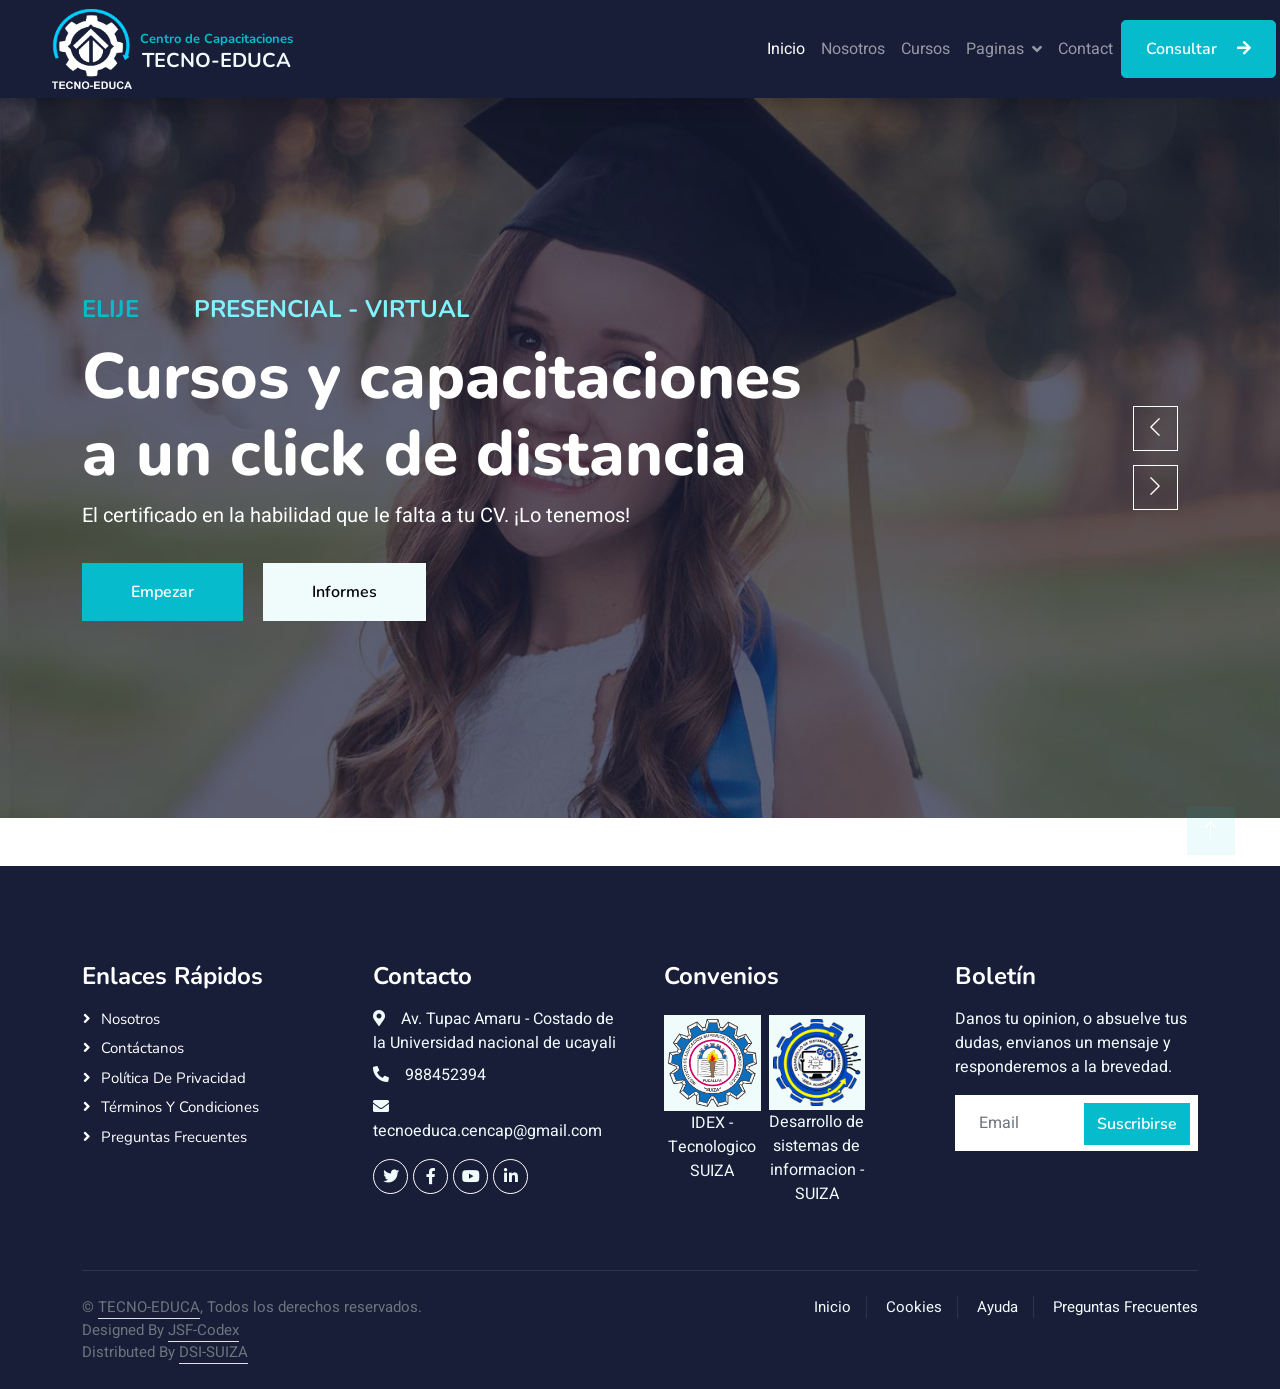
==== index.html @ f439a84f "Subiendo web estática" ====
<!DOCTYPE html>
<html lang="en">

<head>
    <meta charset="utf-8">
    <title>TECNO-EDUCA</title>
    <meta content="width=device-width, initial-scale=1.0" name="viewport">
    <meta content="" name="keywords">
    <meta content="" name="description">

    <!-- Favicon -->
    <link rel="icon" type="image/png" href="img/tecnoeduca.png">

    <!-- Google Web Fonts -->
    <link rel="preconnect" href="https://fonts.googleapis.com">
    <link rel="preconnect" href="https://fonts.gstatic.com" crossorigin>
    <link href="https://fonts.googleapis.com/css2?family=Heebo:wght@400;500;600&family=Nunito:wght@600;700;800&display=swap" rel="stylesheet">

    <!-- Icon Font Stylesheet -->
    <link href="https://cdnjs.cloudflare.com/ajax/libs/font-awesome/5.10.0/css/all.min.css" rel="stylesheet">
    <link href="https://cdn.jsdelivr.net/npm/bootstrap-icons@1.4.1/font/bootstrap-icons.css" rel="stylesheet">

    <!-- Libraries Stylesheet -->
    <link href="lib/animate/animate.min.css" rel="stylesheet">
    <link href="lib/owlcarousel/assets/owl.carousel.min.css" rel="stylesheet">

    <!-- Customized Bootstrap Stylesheet -->
    <link href="css/bootstrap.min.css" rel="stylesheet">

    <!-- Template Stylesheet -->
    <link href="css/style.css" rel="stylesheet">
    <link rel="stylesheet" href="/css/personal.css">
</head>

<body>
    <!-- Spinner Start -->
    <div id="spinner" class="show bg-white position-fixed translate-middle w-100 vh-100 top-50 start-50 d-flex align-items-center justify-content-center">
        <div class="spinner-border text-primary loading" role="status">
            <span class="sr-only">Loading...</span>
        </div>
    </div>
    <!-- Spinner End -->

    <!-- Navbar Start -->
    <nav class="navbar navbar-expand-lg bg-dark navbar-dark shadow sticky-top p-1">
        <a href="index.html" class="navbar-brand d-flex align-items-center px-4 px-lg-5">
            <img class="logo" src="img/tecnoeduca.png" alt="">
            <h5 class="m-2 alinear text-light"> <span class="title text-primary" >Centro de Capacitaciones</span><br> TECNO-EDUCA </h5>
        </a>
        <button type="button" class="navbar-toggler me-2" data-bs-toggle="collapse" data-bs-target="#navbarCollapse">
            <span class="navbar-toggler-icon"></span>
        </button>
        <div class="collapse navbar-collapse" id="navbarCollapse">
            <div class="navbar-nav ms-auto p-4 p-lg-0">
                <a href="index.html" class="nav-item nav-link active">Inicio</a>
                <a href="about.html" class="nav-item nav-link">Nosotros</a>
                <a href="courses.html" class="nav-item nav-link">Cursos</a>
                <div class="nav-item dropdown">
                    <a href="#" class="nav-link dropdown-toggle" data-bs-toggle="dropdown">Paginas</a>
                    <div class="dropdown-menu fade-down m-0">
                        <a href="team.html" class="dropdown-item">Nuesto Equipo</a>
                        <a href="testimonial.html" class="dropdown-item">Testimonial</a>
                        <a href="404.html" class="dropdown-item">404 Page</a>
                    </div>
                </div>
                <a href="contact.html" class="nav-item nav-link">Contact</a>
            </div>
            <a href="/contact.html" class="btn btn-primary py-3 px-lg-4 d-none d-lg-block rounded-3">
                Consultar <i class="fa fa-arrow-right ms-3"></i>
            </a>
        </div>
    </nav>
    <!-- Navbar End -->

    <!-- Carousel Start -->
    <div class="container-fluid p-0 mb-5">
        <div class="owl-carousel header-carousel position-relative">
            <div class="owl-carousel-item position-relative">
                <img class="img-fluid" src="img/carousel-1.jpg" alt="Carousel image 1">
                <div class="position-absolute top-0 start-0 w-100 h-100 d-flex align-items-center carrusel">
                    <div class="container">
                        <div class="row justify-content-start">
                            <div class="col-sm-10 col-lg-8">
                                <h4 class="text-primary text-uppercase mb-3 animated slideInDown">Elije <span class="resalte">PRESENCIAL - VIRTUAL</span></h4>
                                <h1 class="display-3 text-white animated slideInDown">Cursos y capacitaciones a un click de distancia</h1>
                                <p class="fs-5 text-white mb-4 pb-2">
                                    El certificado en la habilidad que le falta a tu CV.  ¡Lo tenemos!
                                </p>
                                <a href="#" class="btn btn-primary py-md-3 px-md-5 me-3 animated slideInLeft">Empezar</a>
                                <a href="#" class="btn btn-light py-md-3 px-md-5 animated slideInRight">Informes</a>
                            </div>
                        </div>
                    </div>
                </div>
            </div>
            <div class="owl-carousel-item position-relative">
                <img class="img-fluid" src="img/carousel-3.jpg" alt="Carousel image 1">
                <div class="position-absolute top-0 start-0 w-100 h-100 d-flex align-items-center carrusel">
                    <div class="container">
                        <div class="row justify-content-start">
                            <div class="col-sm-10 col-lg-8">
                                 <h4 class="text-primary text-uppercase mb-3 animated slideInDown">Elije <span class="resalte">PRESENCIAL - VIRTUAL</span></h4>
                                <h1 class="display-3 text-white animated slideInDown">Cursos y capacitaciones a un click de distancia</h1>
                                <p class="fs-5 text-white mb-4 pb-2">
                                    El certificado en la habilidad que le falta a tu CV.  ¡Lo tenemos!
                                </p>>
                               <a href="#" class="btn btn-primary py-md-3 px-md-5 me-3 animated slideInLeft">Empezar</a>
                                <a href="#" class="btn btn-light py-md-3 px-md-5 animated slideInRight">Informes</a>
                            </div>
                        </div>
                    </div>
                </div>
            </div>

            <div class="owl-carousel-item position-relative">
                <img class="img-fluid" src="img/carousel-2.jpg" alt="Carousel image 2">
                <div class="position-absolute top-0 start-0 w-100 h-100 d-flex align-items-center carrusel">
                    <div class="container">
                        <div class="row justify-content-start">
                            <div class="col-sm-10 col-lg-8">
                                 <h4 class="text-primary text-uppercase mb-3 animated slideInDown">Elije <span class="resalte">PRESENCIAL - VIRTUAL</span></h4>
                                <h1 class="display-3 text-white animated slideInDown">Cursos y capacitaciones a un click de distancia</h1>
                                <p class="fs-5 text-white mb-4 pb-2">
                                    El certificado en la habilidad que le falta a tu CV.  ¡Lo tenemos!
                                </p>>
                                <a href="#" class="btn btn-primary py-md-3 px-md-5 me-3 animated slideInLeft">Empezar</a>
                                <a href="#" class="btn btn-light py-md-3 px-md-5 animated slideInRight">Informes</a>
                            </div>
                        </div>
                    </div>
                </div>
            </div>
             <div class="owl-carousel-item position-relative">
                <img class="img-fluid" src="img/carousel-4.jpg" alt="Carousel image 2">
                <div class="position-absolute top-0 start-0 w-100 h-100 d-flex align-items-center carrusel">
                    <div class="container">
                        <div class="row justify-content-start">
                            <div class="col-sm-10 col-lg-8">
                                 <h4 class="text-primary text-uppercase mb-3 animated slideInDown">Elije <span class="resalte">PRESENCIAL - VIRTUAL</span></h4>
                                <h1 class="display-3 text-white animated slideInDown">Cursos y capacitaciones a un click de distancia</h1>
                                <p class="fs-5 text-white mb-4 pb-2">
                                    El certificado en la habilidad que le falta a tu CV.  ¡Lo tenemos!
                                </p>>
                                <a href="#" class="btn btn-primary py-md-3 px-md-5 me-3 animated slideInLeft">Empezar</a>
                                <a href="#" class="btn btn-light py-md-3 px-md-5 animated slideInRight">Informes</a>
                            </div>
                        </div>
                    </div>
                </div>
            </div>
        </div>
    </div>

        </div>
    </div>
    <!-- Carousel End -->

    <!-- (El resto del contenido — Services, About, Categories, Courses, Team, etc. — permanece igual estructuralmente)
         Lo importante es que todos los <a> vacíos ahora tienen href="#" y los enlaces con íconos tienen aria-label. -->

    <!-- Footer Start -->
    <div class="container-fluid bg-dark text-light footer pt-5 mt-5 wow fadeIn" data-wow-delay="0.1s">
        <div class="container py-5">
            <div class="row g-5">
                <div class="col-lg-3 col-md-6">
                    <h4 class="text-white mb-3">Enlaces Rápidos</h4>
                    <a class="btn btn-link" href="">Nosotros</a>
                    <a class="btn btn-link" href="">Contáctanos</a>
                    <a class="btn btn-link" href="">Política de Privacidad</a>
                    <a class="btn btn-link" href="">Términos y Condiciones</a>
                    <a class="btn btn-link" href="">Preguntas Frecuentes</a>
                </div>
                <div class="col-lg-3 col-md-6">
                    <h4 class="text-white mb-3">Contacto</h4>
                    <p class="mb-2"><i class="fa fa-map-marker-alt me-3"></i>Av. Tupac Amaru - Costado de la Universidad nacional de ucayali</p>
                    <p class="mb-2"><i class="fa fa-phone-alt me-3"></i>988452394</p>
                    <p class="mb-2"><i class="fa fa-envelope me-3"></i>tecnoeduca.cencap@gmail.com</p>
                    <div class="d-flex pt-2">
                        <a class="btn btn-outline-light btn-social" href=""><i class="fab fa-twitter"></i></a>
                        <a class="btn btn-outline-light btn-social" href=""><i class="fab fa-facebook-f"></i></a>
                        <a class="btn btn-outline-light btn-social" href=""><i class="fab fa-youtube"></i></a>
                        <a class="btn btn-outline-light btn-social" href=""><i class="fab fa-linkedin-in"></i></a>
                    </div>
                </div>
                <div class="col-lg-3 col-md-6 ">
                    <h4 class="text-white mb-3">Convenios</h4>
                    <div class="row g-2 pt-2">
                        <div class="col-5">
                            <img class="img-fluid bg-light p-1" src="img/logo_suiza_n.png" alt="">
                            <p class="text-center" >IDEX - Tecnologico SUIZA </p>
                        </div>
                        <div class="col-5">
                            <img class="img-fluid bg-light p-1" src="img/logo_dsi.png" alt="">
                            <p class="text-center" >Desarrollo de sistemas de informacion - SUIZA</p>
                        </div>
                        <!-- <div class="col-4">
                            <img class="img-fluid bg-light p-1" src="img/course-3.jpg" alt="">
                        </div>
                        <div class="col-4">
                            <img class="img-fluid bg-light p-1" src="img/course-2.jpg" alt="">
                        </div>
                        <div class="col-4">
                            <img class="img-fluid bg-light p-1" src="img/course-3.jpg" alt="">
                        </div>
                        <div class="col-4">
                            <img class="img-fluid bg-light p-1" src="img/course-1.jpg" alt="">
                        </div> -->
                    </div>
                </div>
                <div class="col-lg-3 col-md-6">
                    <h4 class="text-white mb-3">Boletín</h4>
                    <p>Danos tu opinion, o absuelve tus dudas, envianos un mensaje y responderemos a la brevedad.</p>
                    <div class="position-relative mx-auto" style="max-width: 400px;">
                        <input class="form-control border-0 w-100 py-3 ps-4 pe-5" type="text" placeholder="Email">
                        <button type="button" class="btn btn-primary py-2 position-absolute top-0 end-0 mt-2 me-2">Suscribirse</button>
                    </div>
                </div>
            </div>
        </div>
        <div class="container">
            <div class="copyright">
                <div class="row">
                    <div class="col-md-6 text-center text-md-start mb-3 mb-md-0 text-secondary">
                        &copy; <a class="border-bottom text-secondary" href="#">TECNO-EDUCA</a>, Todos los derechos reservados. <br>

                        Designed By <a class="border-bottom text-secondary" href="#">JSF-Codex</a><br>
                        Distributed By <a class="border-bottom text-secondary" href="#">DSI-SUIZA</a>
                    </div>
                    <div class="col-md-6 text-center text-md-end">
                        <div class="footer-menu">
                            <a href="/">Inicio</a>
                            <a href="#">Cookies</a>
                            <a href="#">Ayuda</a>
                            <a href="#">Preguntas Frecuentes</a>
                        </div>
                    </div>
                </div>
            </div>
        </div>
    </div>
    <!-- Footer End -->

    <!-- Back to Top -->
    <a href="#" class="btn btn-lg btn-primary btn-lg-square back-to-top" aria-label="Back to top">
        <i class="bi bi-arrow-up" aria-hidden="true"></i>
    </a>

    <!-- JavaScript Libraries -->
    <script src="https://code.jquery.com/jquery-3.4.1.min.js"></script>
    <script src="https://cdn.jsdelivr.net/npm/bootstrap@5.0.0/dist/js/bootstrap.bundle.min.js"></script>
    <script src="lib/wow/wow.min.js"></script>
    <script src="lib/easing/easing.min.js"></script>
    <script src="lib/waypoints/waypoints.min.js"></script>
    <script src="lib/owlcarousel/owl.carousel.min.js"></script>

    <!-- Template Javascript -->
    <script src="js/main.js"></script>
</body>
</html>
---- css/style.css ----
/********** Template CSS **********/
:root {
    --primary: #06BBCC;
    --light: #F0FBFC;
    --dark: #181d38;
}

.fw-medium {
    font-weight: 600 !important;
}

.fw-semi-bold {
    font-weight: 700 !important;
}

.back-to-top {
    position: fixed;
    display: none;
    right: 45px;
    bottom: 45px;
    z-index: 99;
}


/*** Spinner ***/
#spinner {
    opacity: 0;
    visibility: hidden;
    transition: opacity .5s ease-out, visibility 0s linear .5s;
    z-index: 99999;
}

#spinner.show {
    transition: opacity .5s ease-out, visibility 0s linear 0s;
    visibility: visible;
    opacity: 1;
}


/*** Button ***/
.btn {
    font-family: 'Nunito', sans-serif;
    font-weight: 600;
    transition: .5s;
}

.btn.btn-primary,
.btn.btn-secondary {
    color: #FFFFFF;
}

.btn-square {
    width: 38px;
    height: 38px;
}

.btn-sm-square {
    width: 32px;
    height: 32px;
}

.btn-lg-square {
    width: 48px;
    height: 48px;
}

.btn-square,
.btn-sm-square,
.btn-lg-square {
    padding: 0;
    display: flex;
    align-items: center;
    justify-content: center;
    font-weight: normal;
    border-radius: 0px;
}


/*** Navbar ***/
.navbar .dropdown-toggle::after {
    border: none;
    content: "\f107";
    font-family: "Font Awesome 5 Free";
    font-weight: 900;
    vertical-align: middle;
    margin-left: 8px;
}

.navbar-light .navbar-nav .nav-link {
    margin-right: 30px;
    padding: 25px 0;
    color: #FFFFFF;
    font-size: 15px;
    text-transform: uppercase;
    outline: none;
}

.navbar-light .navbar-nav .nav-link:hover,
.navbar-light .navbar-nav .nav-link.active {
    color: var(--primary);
}

@media (max-width: 991.98px) {
    .navbar-light .navbar-nav .nav-link  {
        margin-right: 0;
        padding: 10px 0;
    }

    .navbar-light .navbar-nav {
        border-top: 1px solid #EEEEEE;
    }
}

.navbar-light .navbar-brand,
.navbar-light a.btn {
    height: 75px;
}

.navbar-light .navbar-nav .nav-link {
    color: var(--dark);
    font-weight: 500;
}

.navbar-light.sticky-top {
    top: -100px;
    transition: .5s;
}

@media (min-width: 992px) {
    .navbar .nav-item .dropdown-menu {
        display: block;
        margin-top: 0;
        opacity: 0;
        visibility: hidden;
        transition: .5s;
    }

    .navbar .dropdown-menu.fade-down {
        top: 100%;
        transform: rotateX(-75deg);
        transform-origin: 0% 0%;
    }

    .navbar .nav-item:hover .dropdown-menu {
        top: 100%;
        transform: rotateX(0deg);
        visibility: visible;
        transition: .5s;
        opacity: 1;
    }
}


/*** Header carousel ***/
@media (max-width: 768px) {
    .header-carousel .owl-carousel-item {
        position: relative;
        min-height: 500px;
    }
    
    .header-carousel .owl-carousel-item img {
        position: absolute;
        width: 100%;
        height: 100%;
        object-fit: cover;
    }
}

.header-carousel .owl-nav {
    position: absolute;
    top: 50%;
    right: 8%;
    transform: translateY(-50%);
    display: flex;
    flex-direction: column;
}

.header-carousel .owl-nav .owl-prev,
.header-carousel .owl-nav .owl-next {
    margin: 7px 0;
    width: 45px;
    height: 45px;
    display: flex;
    align-items: center;
    justify-content: center;
    color: #FFFFFF;
    background: transparent;
    border: 1px solid #FFFFFF;
    font-size: 22px;
    transition: .5s;
}

.header-carousel .owl-nav .owl-prev:hover,
.header-carousel .owl-nav .owl-next:hover {
    background: var(--primary);
    border-color: var(--primary);
}

.page-header {
    background: linear-gradient(rgba(24, 29, 56, .7), rgba(24, 29, 56, .7)), url(../img/carousel-1.jpg);
    background-position: center center;
    background-repeat: no-repeat;
    background-size: cover;
}

.page-header-inner {
    background: rgba(15, 23, 43, .7);
}

.breadcrumb-item + .breadcrumb-item::before {
    color: var(--light);
}


/*** Section Title ***/
.section-title {
    position: relative;
    display: inline-block;
    text-transform: uppercase;
}

.section-title::before {
    position: absolute;
    content: "";
    width: calc(100% + 80px);
    height: 2px;
    top: 4px;
    left: -40px;
    background: var(--primary);
    z-index: -1;
}

.section-title::after {
    position: absolute;
    content: "";
    width: calc(100% + 120px);
    height: 2px;
    bottom: 5px;
    left: -60px;
    background: var(--primary);
    z-index: -1;
}

.section-title.text-start::before {
    width: calc(100% + 40px);
    left: 0;
}

.section-title.text-start::after {
    width: calc(100% + 60px);
    left: 0;
}


/*** Service ***/
.service-item {
    background: var(--light);
    transition: .5s;
}

.service-item:hover {
    margin-top: -10px;
    background: var(--primary);
}

.service-item * {
    transition: .5s;
}

.service-item:hover * {
    color: var(--light) !important;
}


/*** Categories & Courses ***/
.category img,
.course-item img {
    transition: .5s;
}

.category a:hover img,
.course-item:hover img {
    transform: scale(1.1);
}


/*** Team ***/
.team-item img {
    transition: .5s;
}

.team-item:hover img {
    transform: scale(1.1);
}


/*** Testimonial ***/
.testimonial-carousel::before {
    position: absolute;
    content: "";
    top: 0;
    left: 0;
    height: 100%;
    width: 0;
    background: linear-gradient(to right, rgba(255, 255, 255, 1) 0%, rgba(255, 255, 255, 0) 100%);
    z-index: 1;
}

.testimonial-carousel::after {
    position: absolute;
    content: "";
    top: 0;
    right: 0;
    height: 100%;
    width: 0;
    background: linear-gradient(to left, rgba(255, 255, 255, 1) 0%, rgba(255, 255, 255, 0) 100%);
    z-index: 1;
}

@media (min-width: 768px) {
    .testimonial-carousel::before,
    .testimonial-carousel::after {
        width: 200px;
    }
}

@media (min-width: 992px) {
    .testimonial-carousel::before,
    .testimonial-carousel::after {
        width: 300px;
    }
}

.testimonial-carousel .owl-item .testimonial-text,
.testimonial-carousel .owl-item.center .testimonial-text * {
    transition: .5s;
}

.testimonial-carousel .owl-item.center .testimonial-text {
    background: var(--primary) !important;
}

.testimonial-carousel .owl-item.center .testimonial-text * {
    color: #FFFFFF !important;
}

.testimonial-carousel .owl-dots {
    margin-top: 24px;
    display: flex;
    align-items: flex-end;
    justify-content: center;
}

.testimonial-carousel .owl-dot {
    position: relative;
    display: inline-block;
    margin: 0 5px;
    width: 15px;
    height: 15px;
    border: 1px solid #CCCCCC;
    transition: .5s;
}

.testimonial-carousel .owl-dot.active {
    background: var(--primary);
    border-color: var(--primary);
}


/*** Footer ***/
.footer .btn.btn-social {
    margin-right: 5px;
    width: 35px;
    height: 35px;
    display: flex;
    align-items: center;
    justify-content: center;
    color: var(--light);
    font-weight: normal;
    border: 1px solid #FFFFFF;
    border-radius: 35px;
    transition: .3s;
}

.footer .btn.btn-social:hover {
    color: var(--primary);
}

.footer .btn.btn-link {
    display: block;
    margin-bottom: 5px;
    padding: 0;
    text-align: left;
    color: #FFFFFF;
    font-size: 15px;
    font-weight: normal;
    text-transform: capitalize;
    transition: .3s;
}

.footer .btn.btn-link::before {
    position: relative;
    content: "\f105";
    font-family: "Font Awesome 5 Free";
    font-weight: 900;
    margin-right: 10px;
}

.footer .btn.btn-link:hover {
    letter-spacing: 1px;
    box-shadow: none;
}

.footer .copyright {
    padding: 25px 0;
    font-size: 15px;
    border-top: 1px solid rgba(256, 256, 256, .1);
}

.footer .copyright a {
    color: var(--light);
}

.footer .footer-menu a {
    margin-right: 15px;
    padding-right: 15px;
    border-right: 1px solid rgba(255, 255, 255, .1);
}

.footer .footer-menu a:last-child {
    margin-right: 0;
    padding-right: 0;
    border-right: none;
}
---- css/personal.css ----
.loading{
    width: 3rem; 
    height: 3rem;
}

.carrusel{
    background-color: rgba(24, 29, 56, .7);
}
.s{
    min-height: 400px;
}
.s2{
    min-height: 350px;
}
.s3{
    max-width: 400px;
}

.imagen_about{
    object-fit: cover;

}
.imagen_testim{
    width: 50px; 
    height: 50px;

}
.web_design{
    margin: 1px;
}

.team_start{
    margin-top: -23px;
}

.courses_start{
    border-radius: 30px 0 0 30px;
}

.contact_start{
width: 50px; height: 50px;
}

min_iframe{
   min-height: 300px; border:0; 
}
.altura{
   height: 150px 
}
/* ------------------------------------------------ */
.title{
font-size: .65em;
}

.logo{
    width: 80px;
    height: 80px;
}
.alinear{
    text-align:center;
}
.resalte{
    color: rgb(128, 243, 254);
    padding-inline-start: 2em;
}
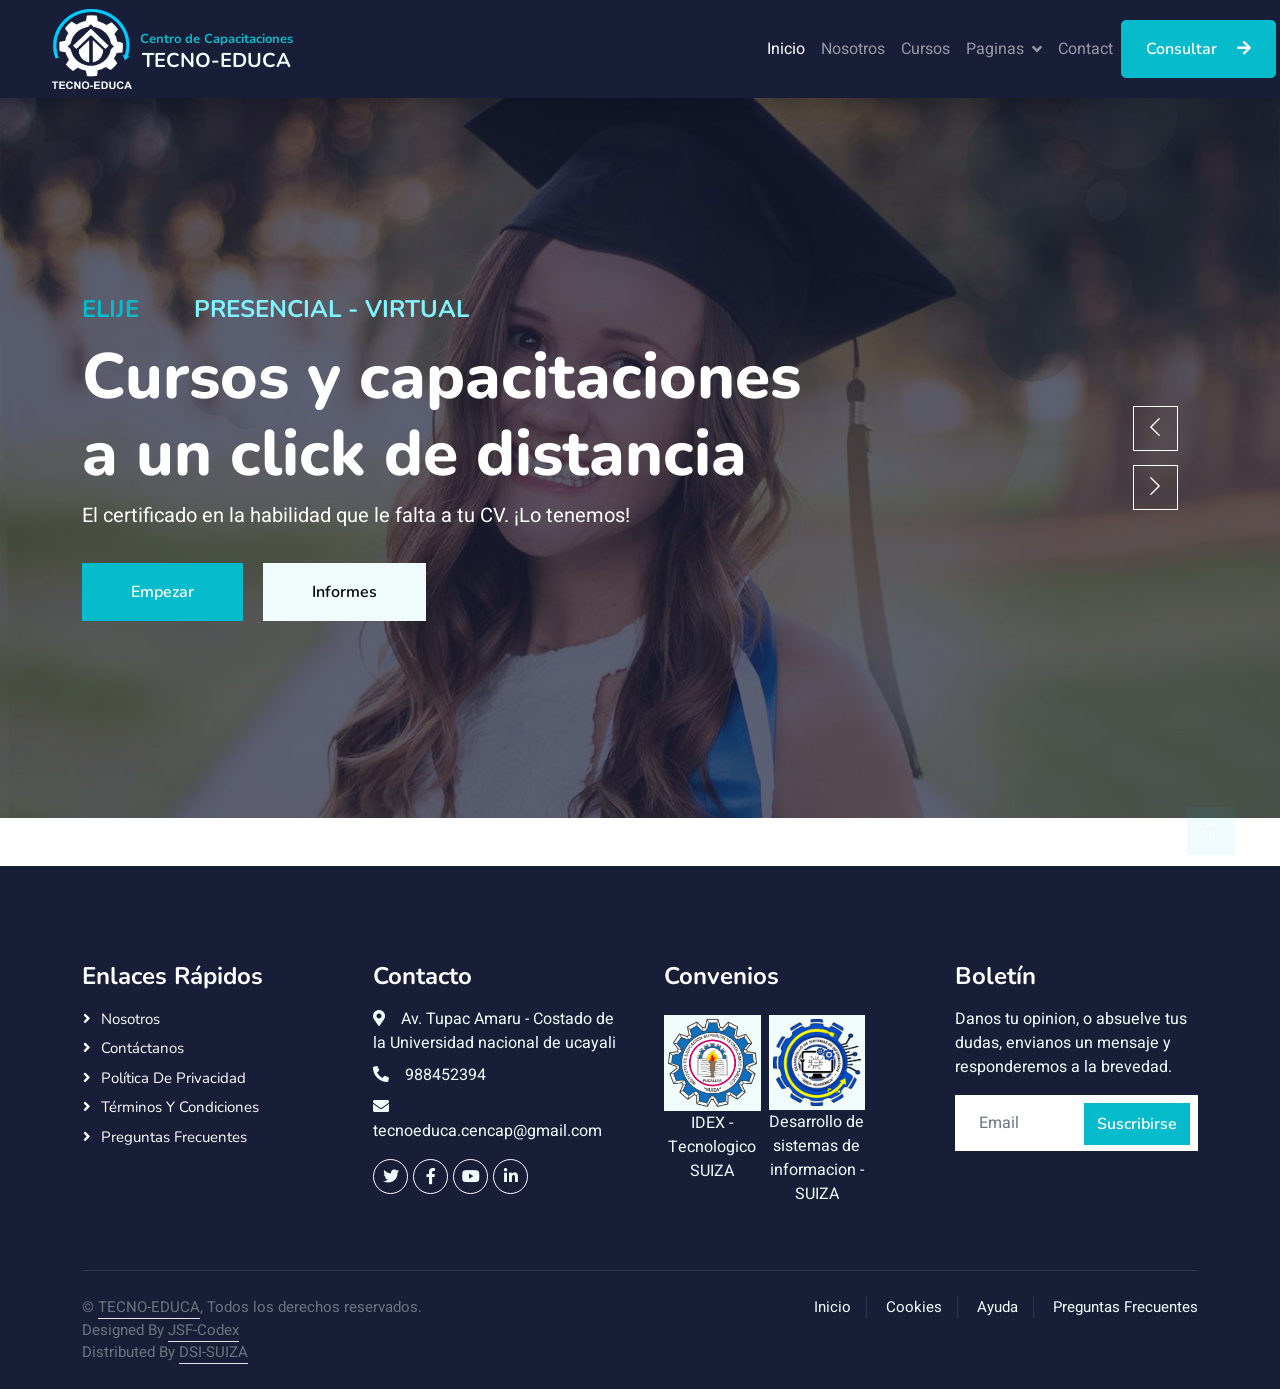
==== commit b4733d43: "arregle rutas" ====
--- a/index.html
+++ b/index.html
@@ -29,7 +29,7 @@
 
     <!-- Template Stylesheet -->
     <link href="css/style.css" rel="stylesheet">
-    <link rel="stylesheet" href="/css/personal.css">
+    <link rel="stylesheet" href="css/personal.css">
 </head>
 
 <body>
@@ -65,7 +65,7 @@
                 </div>
                 <a href="contact.html" class="nav-item nav-link">Contact</a>
             </div>
-            <a href="/contact.html" class="btn btn-primary py-3 px-lg-4 d-none d-lg-block rounded-3">
+            <a href="contact.html" class="btn btn-primary py-3 px-lg-4 d-none d-lg-block rounded-3">
                 Consultar <i class="fa fa-arrow-right ms-3"></i>
             </a>
         </div>
@@ -228,7 +228,7 @@
                     </div>
                     <div class="col-md-6 text-center text-md-end">
                         <div class="footer-menu">
-                            <a href="/">Inicio</a>
+                            <a href="index.html">Inicio</a>
                             <a href="#">Cookies</a>
                             <a href="#">Ayuda</a>
                             <a href="#">Preguntas Frecuentes</a>
